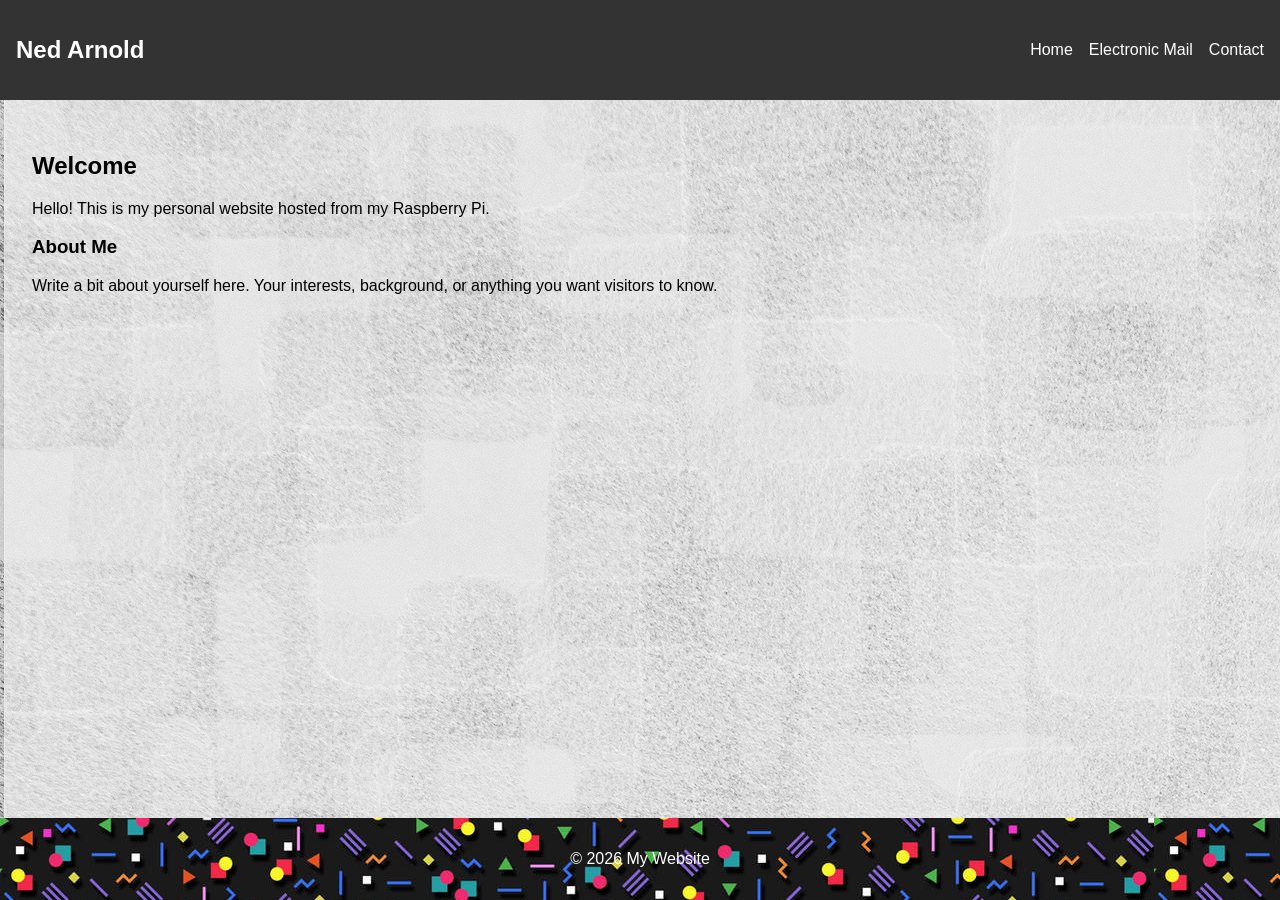
==== index.html @ bb50a70f "initial commit" ====
<!DOCTYPE html>
<html lang="en">
<div class="content-wrapper">
    <head>
        <meta charset="UTF-8">
        <title>My Personal Website</title>
        <link rel="stylesheet" href="style.css">
    </head>
    <body class="home">

    <nav>
        <h1>Ned Arnold</h1>
        <ul>
            <li><a href="index.html">Home</a></li>
            <li><a href="electronicMail.html">Electronic Mail</a></li>
            <li><a href="contact.html">Contact</a></li>
        </ul>
    </nav>

    <main>
        <h2>Welcome</h2>
        <p>Hello! This is my personal website hosted from my Raspberry Pi.</p>

        <section>
            <h3>About Me</h3>
            <p>
                Write a bit about yourself here. Your interests, background, or anything you want visitors to know.
            </p>
        </section>
    </main>

    <footer>
        <p>© 2026 My Website</p>
    </footer>

    </body>
</div>
</html>
---- style.css ----
body.home {
    font-family: Arial, sans-serif;
    margin: 0;
    /*background-color: #f4f4f4;*/
    background-image: url('./images/gray-pattern-texture.jpg');
}

body.contact {
    font-family: Arial, sans-serif;
    margin: 0;
    /*background-color: #f4f4f4;*/
    background-image: url('./images/gray-pattern-texture.jpg');
}

nav {
    background-color: #333;
    color: white;
    padding: 1em;
    display: flex;
    justify-content: space-between;
    align-items: center;
    /*background-image: url('./images/pattern1.jpg');*/
}

nav ul {
    list-style: none;
    display: flex;
    gap: 1em;
    margin: 0;
}

nav a {
    color: white;
    text-decoration: none;
}

main {
    padding: 2em;
}

.content-wrapper {
  display: grid;
  grid-template-rows: auto 1fr auto; /* middle row (1fr) */
  min-height: 100vh;
}

footer {
    /*background-color: #333;*/
    background-image: url('./images/pattern1.jpg');
    color: white;
    text-align: center;
    padding: 1em;
}

form input, form textarea {
    width: 100%;
    max-width: 400px;
    padding: 0.5em;
}

button {
    padding: 0.5em 1em;
    background-color: #333;
    color: white;
    border: none;
    cursor: pointer;
}
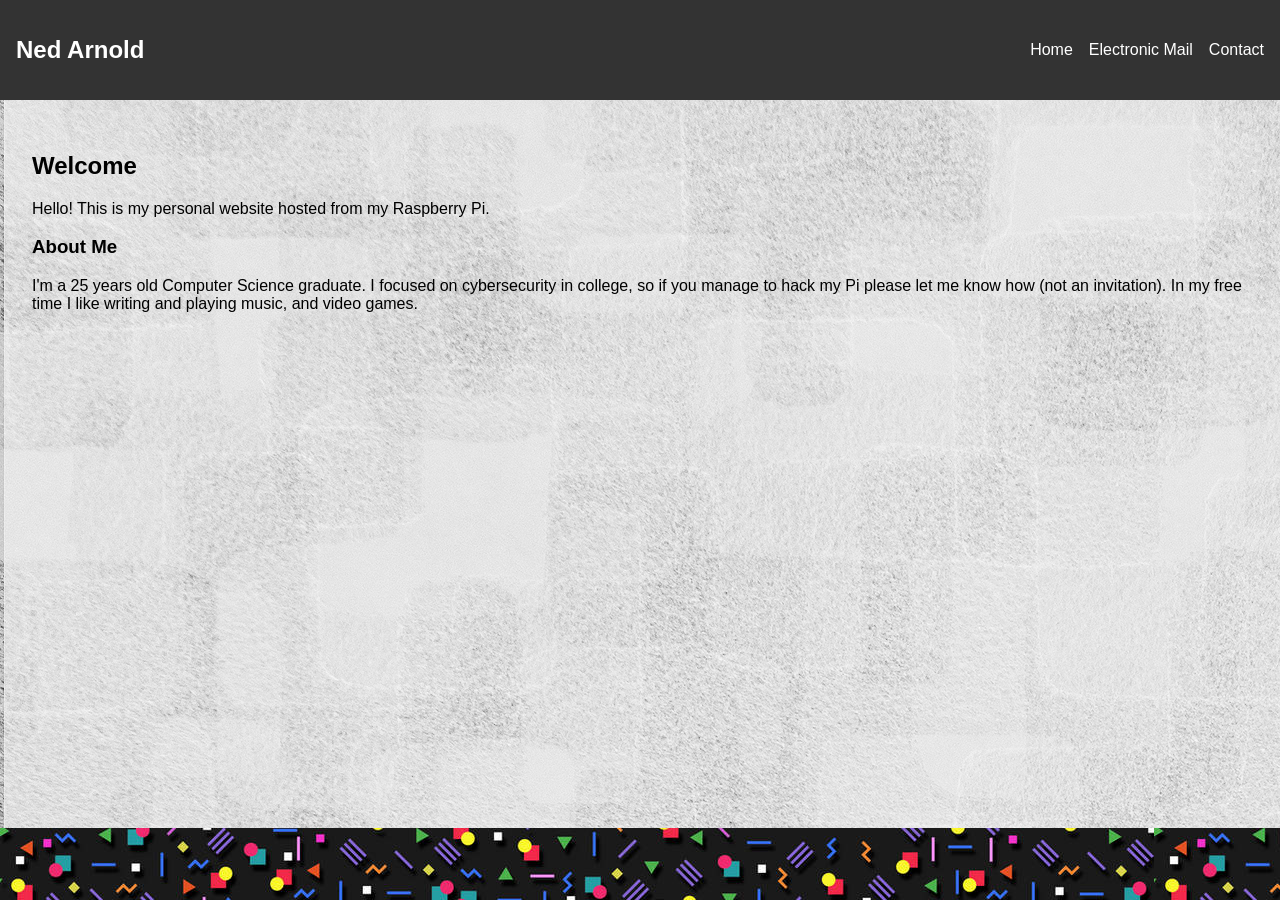
==== commit 04aedf97: "Updates and adding info" ====
--- a/index.html
+++ b/index.html
@@ -3,7 +3,7 @@
 <div class="content-wrapper">
     <head>
         <meta charset="UTF-8">
-        <title>My Personal Website</title>
+        <title>Ned's Website</title>
         <link rel="stylesheet" href="style.css">
     </head>
     <body class="home">
@@ -24,13 +24,13 @@
         <section>
             <h3>About Me</h3>
             <p>
-                Write a bit about yourself here. Your interests, background, or anything you want visitors to know.
+                I'm a 25 years old Computer Science graduate. I focused on cybersecurity in college, so if you manage to hack my Pi please let me know how (not an invitation). In my free time I like writing and playing music, and video games. 
             </p>
         </section>
     </main>
 
     <footer>
-        <p>© 2026 My Website</p>
+        <p> </p>
     </footer>
 
     </body>
--- a/style.css
+++ b/style.css
@@ -50,6 +50,7 @@
     color: white;
     text-align: center;
     padding: 1em;
+    height: 40px;
 }
 
 form input, form textarea {
